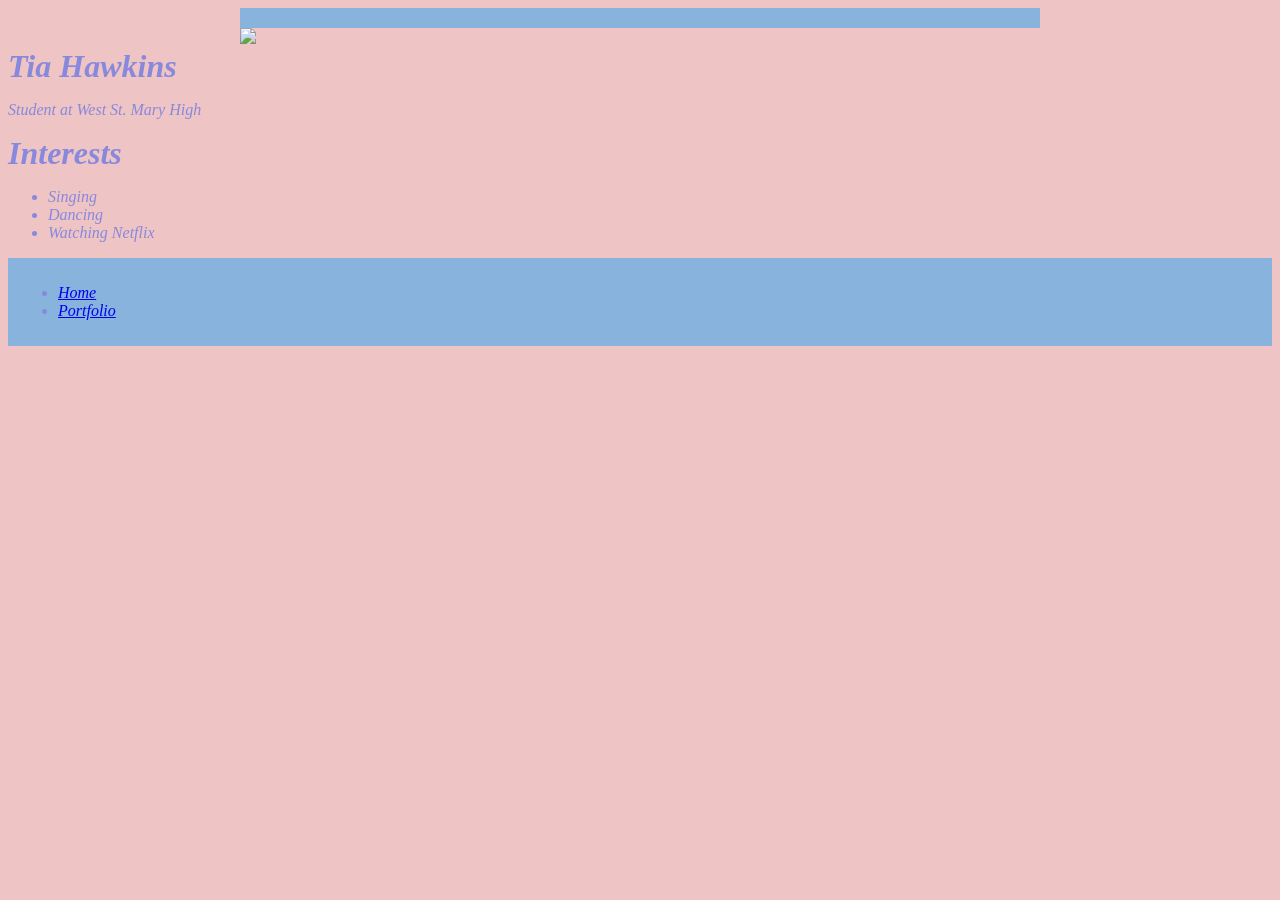
==== index.html @ ce87e04c "updated website" ====
<!DOCTYPE html>
<html>
<head>
    <title>Tia's Wonderful Website</title>
</head>
<body>
<div id="all-contents">
    <nav>
      </nav> 
    <main> <div class="sidebar">
      </main>
      <img src="https://encrypted-tbn0.gstatic.com/images?q=tbn:ANd9GcT9UXbSgU6t2B8u_FQLtEyK9e-v_dp3A7CBGN7S0iNaVURwf_om                                                                                                                                                                                                                                                                                                                                                                                                                                                                                                                                                                                                                                                                                                                                                                                                                                                                                                                                                                                                                                                                                                                                                                                                                                                                                                                                                                                                                                                                                                                                                                                                                                                                                                                                                                                                                                                                                                                                                                                                                                                                                                                                                                                                                                                                                                                                                                                                                                                                                                                                                                                                                                                                                                                                                                                                                                                                                                                                                                                                                                                                                                                                                                                                                                                                                                                                                                                                                                      ">
      
      </div>
      
      <div class="content">
      
      </div>
    </main>
    <header>Tia Hawkins</header>
    <p>Student at West St. Mary High</p>
    <section class="interests">
    <header>Interests</header>
    <ul>
    <li>Singing</li>
    <li>Dancing</li>
    <li>Watching Netflix</li>
    </section>
    </div>
    </div>
    <nav>
    <ul>
    <li><a href="index.html">Home</a></li>
    <li><a href="portfolio.html">Portfolio</a></li>
    </ul>
    </nav>
    <style>
    body {
        background-color: rgb(238, 196, 196);
        color: rgb(136, 136, 221);
    font-family: "Times New Roman";
    font-style: italic;
    }
    header {
        font-size: 2em;
        font-weight: bold;
    }
    #all-contents {
        max-width: 800px;
        margin: auto;
    }
    /* navigation menu */
    nav {
        background: rgb(136, 179, 221);
        margin: 0 auto;
        display: flex;
        padding: 10px;
    }
    

</body>
</html>
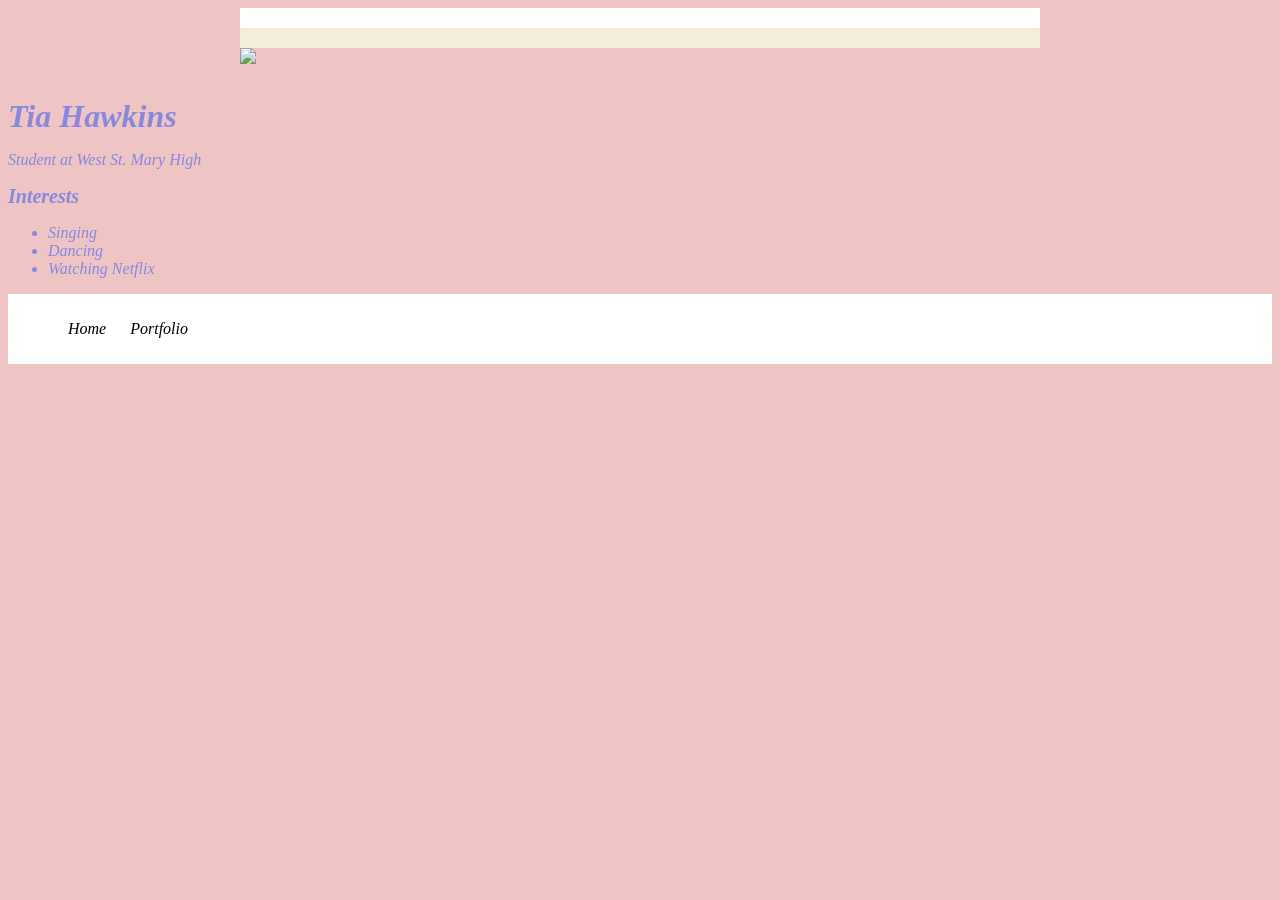
==== commit eaedd3dc: "A basic website" ====
--- a/index.html
+++ b/index.html
@@ -49,13 +49,53 @@
         max-width: 800px;
         margin: auto;
     }
+
     /* navigation menu */
     nav {
-        background: rgb(136, 179, 221);
+        background: rgb(255, 255, 255);
         margin: 0 auto;
         display: flex;
         padding: 10px;
     }
+    nav header {
+        display: flex;
+        align-items: center;
+        color: rgb(255, 255, 255);
+        flex: 1;
+    }
+    nav ul {
+        list-style-image: none;
+    }
+    nav li {
+        display: inline-block;
+        padding: 0 10px;
+    }
+    nav a {
+        text-decoration: none;
+        color: rgb(0, 0, 0);
+    }
+
+    /* main container area beneath menu */
+    main {
+        background: rgb(245, 238, 219);
+        display: flex;
+    }
+    .sidebar {
+        margin-right: 25px;
+        padding: 10px;
+    }
+    .sidebar img {
+        width: 200px;
+    }
+    .content {
+        flex: 1;
+        padding: 15px;
+    }
+    .interests header {
+        font-size: 1.25em;
+    }
+    
+</style>
     
 
 </body>
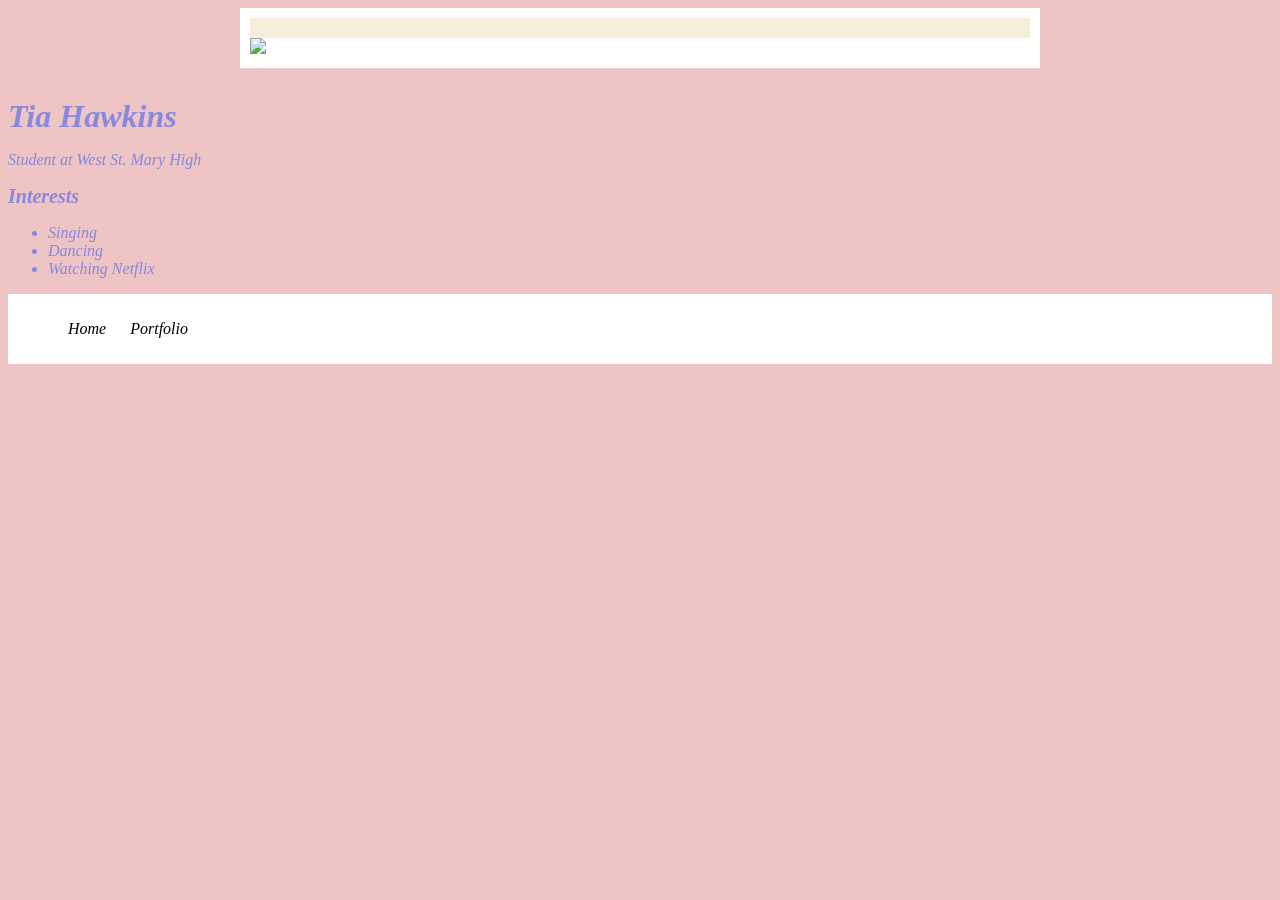
==== commit b57b8c37: "add portfolio.html file" ====
--- a/index.html
+++ b/index.html
@@ -5,16 +5,12 @@
 </head>
 <body>
 <div id="all-contents">
-    <nav>
-      </nav> 
+    <nav>  
     <main> <div class="sidebar">
       </main>
       <img src="https://encrypted-tbn0.gstatic.com/images?q=tbn:ANd9GcT9UXbSgU6t2B8u_FQLtEyK9e-v_dp3A7CBGN7S0iNaVURwf_om                                                                                                                                                                                                                                                                                                                                                                                                                                                                                                                                                                                                                                                                                                                                                                                                                                                                                                                                                                                                                                                                                                                                                                                                                                                                                                                                                                                                                                                                                                                                                                                                                                                                                                                                                                                                                                                                                                                                                                                                                                                                                                                                                                                                                                                                                                                                                                                                                                                                                                                                                                                                                                                                                                                                                                                                                                                                                                                                                                                                                                                                                                                                                                                                                                                                                                                                                                                                                                      ">
-      
-      </div>
-      
+       </div>
       <div class="content">
-      
       </div>
     </main>
     <header>Tia Hawkins</header>
@@ -27,12 +23,13 @@
     <li>Watching Netflix</li>
     </section>
     </div>
+     <nav>
+    <ul>
+        <li><a href="index.html">Home</a></li>
+        <li><a href="portfolio.html">Portfolio</a></li>
+    </ul>
+</nav>
     </div>
-    <nav>
-    <ul>
-    <li><a href="index.html">Home</a></li>
-    <li><a href="portfolio.html">Portfolio</a></li>
-    </ul>
     </nav>
     <style>
     body {
@@ -54,14 +51,10 @@
     nav {
         background: rgb(255, 255, 255);
         margin: 0 auto;
-        display: flex;
         padding: 10px;
     }
     nav header {
-        display: flex;
-        align-items: center;
         color: rgb(255, 255, 255);
-        flex: 1;
     }
     nav ul {
         list-style-image: none;
@@ -78,7 +71,6 @@
     /* main container area beneath menu */
     main {
         background: rgb(245, 238, 219);
-        display: flex;
     }
     .sidebar {
         margin-right: 25px;
@@ -88,12 +80,12 @@
         width: 200px;
     }
     .content {
-        flex: 1;
         padding: 15px;
     }
     .interests header {
         font-size: 1.25em;
     }
+   
     
 </style>
     
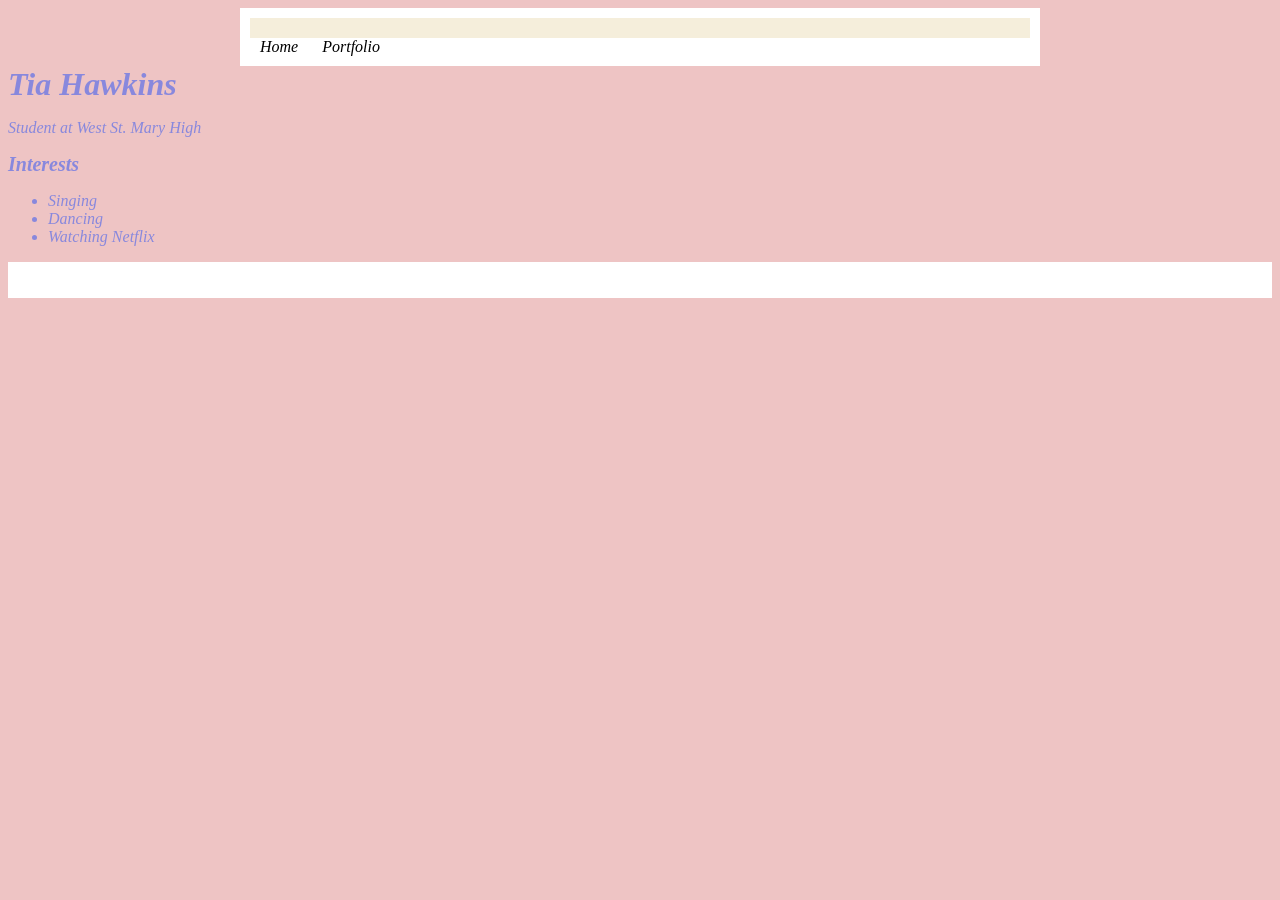
==== commit 96ae8fee: "add portfolio.html file" ====
--- a/index.html
+++ b/index.html
@@ -8,9 +8,9 @@
     <nav>  
     <main> <div class="sidebar">
       </main>
-      <img src="https://encrypted-tbn0.gstatic.com/images?q=tbn:ANd9GcT9UXbSgU6t2B8u_FQLtEyK9e-v_dp3A7CBGN7S0iNaVURwf_om                                                                                                                                                                                                                                                                                                                                                                                                                                                                                                                                                                                                                                                                                                                                                                                                                                                                                                                                                                                                                                                                                                                                                                                                                                                                                                                                                                                                                                                                                                                                                                                                                                                                                                                                                                                                                                                                                                                                                                                                                                                                                                                                                                                                                                                                                                                                                                                                                                                                                                                                                                                                                                                                                                                                                                                                                                                                                                                                                                                                                                                                                                                                                                                                                                                                                                                                                                                                                                      ">
-       </div>
-      <div class="content">
+       <li><a href="index.html">Home</a></li>
+        <li><a href="portfolio.html">Portfolio</a></li>
+   
       </div>
     </main>
     <header>Tia Hawkins</header>
@@ -25,8 +25,6 @@
     </div>
      <nav>
     <ul>
-        <li><a href="index.html">Home</a></li>
-        <li><a href="portfolio.html">Portfolio</a></li>
     </ul>
 </nav>
     </div>
@@ -71,6 +69,8 @@
     /* main container area beneath menu */
     main {
         background: rgb(245, 238, 219);
+        font-size: 4em;
+        font-weight: bold;
     }
     .sidebar {
         margin-right: 25px;
